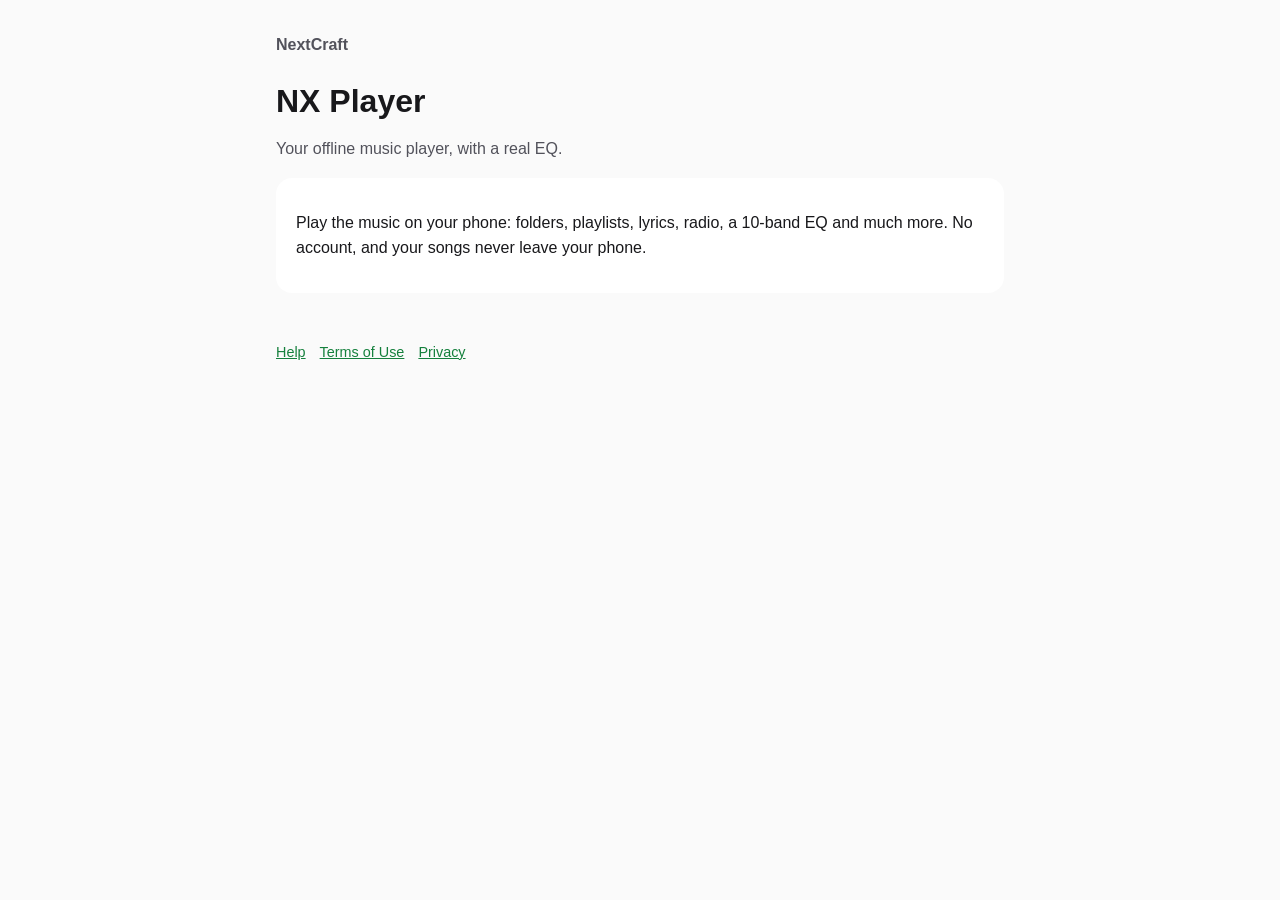
==== nx-player/index.html @ 271c1dac "NextCraft site: NX Player help, privacy policy and terms" ====
<!doctype html>
<html lang="en">
<head>
<meta charset="utf-8">
<meta name="viewport" content="width=device-width, initial-scale=1">
<title>NX Player</title>
<link rel="stylesheet" href="../style.css">
</head>
<body>
<main>
<header><a href="../">NextCraft</a></header>
<h1>NX Player</h1>
<p class="dim">Your offline music player, with a real EQ.</p>
<div class="card">
<p>Play the music on your phone: folders, playlists, lyrics, radio, a 10-band EQ and much more. No account, and your songs never leave your phone.</p>
</div>
<footer><a href="support.html">Help</a><a href="terms.html">Terms of Use</a><a href="privacy.html">Privacy</a></footer>
</main>
</body>
</html>
---- style.css ----
:root {
  --bg: #0b0b0c;
  --card: #18181b;
  --text: #f4f4f5;
  --dim: #a1a1aa;
  --accent: #3ee86a;
}
@media (prefers-color-scheme: light) {
  :root { --bg: #fafafa; --card: #ffffff; --text: #18181b; --dim: #52525b; --accent: #15803d; }
}
* { box-sizing: border-box; }
body {
  margin: 0;
  background: var(--bg);
  color: var(--text);
  font: 16px/1.6 -apple-system, BlinkMacSystemFont, "Segoe UI", Roboto, sans-serif;
}
main { max-width: 760px; margin: 0 auto; padding: 32px 16px 64px; }
header a { color: var(--dim); text-decoration: none; font-weight: 600; }
h1 { font-size: 2rem; line-height: 1.2; margin: 24px 0 4px; }
h2 { font-size: 1.2rem; margin: 32px 0 8px; }
p, li { color: var(--text); }
.dim { color: var(--dim); }
a { color: var(--accent); }
.card { background: var(--card); border-radius: 16px; padding: 16px 20px; margin: 12px 0; }
ul { padding-left: 20px; }
footer { margin-top: 48px; color: var(--dim); font-size: 0.9rem; }
footer a { margin-right: 14px; }
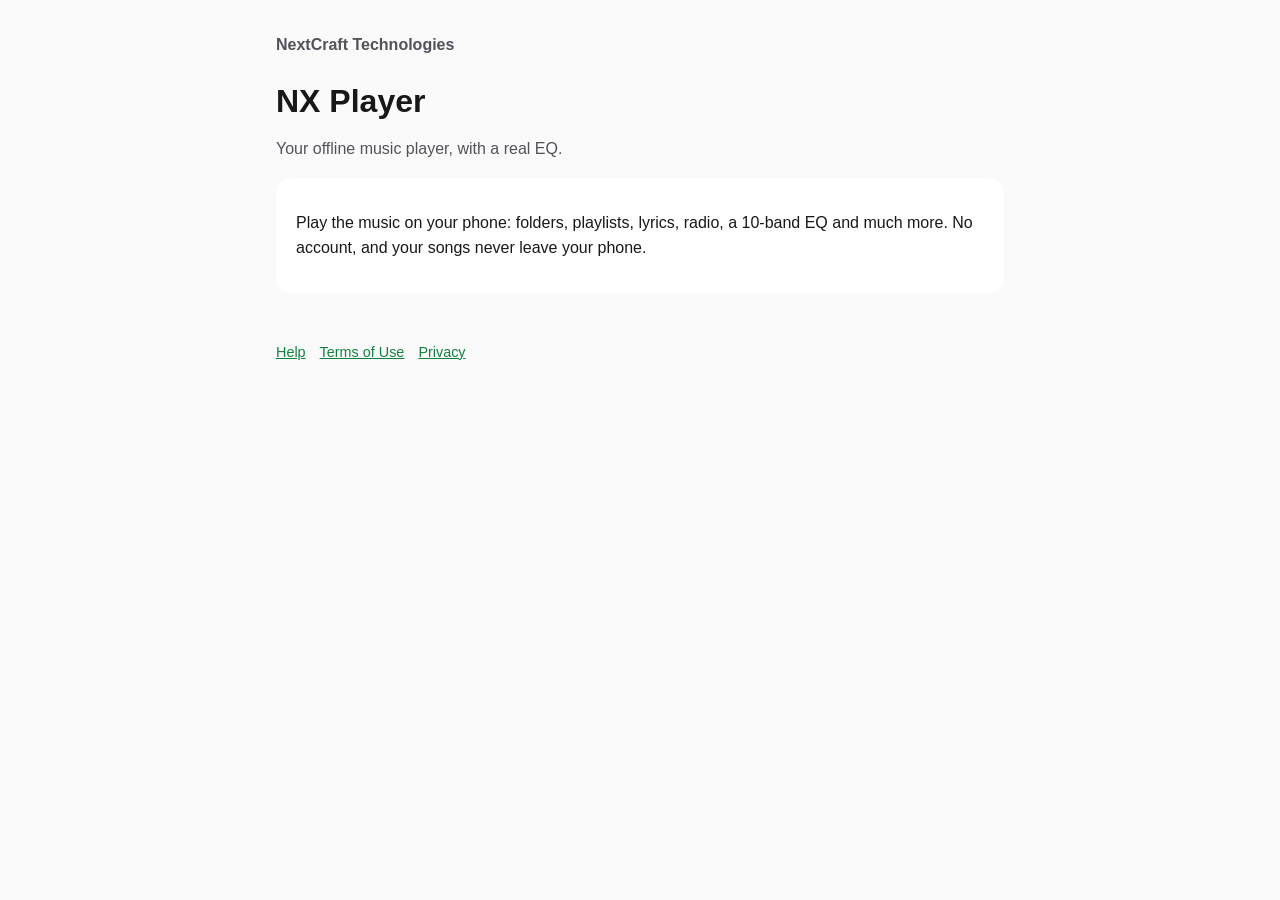
==== commit 0e489745: "Name: NextCraft Technologies" ====
--- a/nx-player/index.html
+++ b/nx-player/index.html
@@ -8,7 +8,7 @@
 </head>
 <body>
 <main>
-<header><a href="../">NextCraft</a></header>
+<header><a href="../">NextCraft Technologies</a></header>
 <h1>NX Player</h1>
 <p class="dim">Your offline music player, with a real EQ.</p>
 <div class="card">
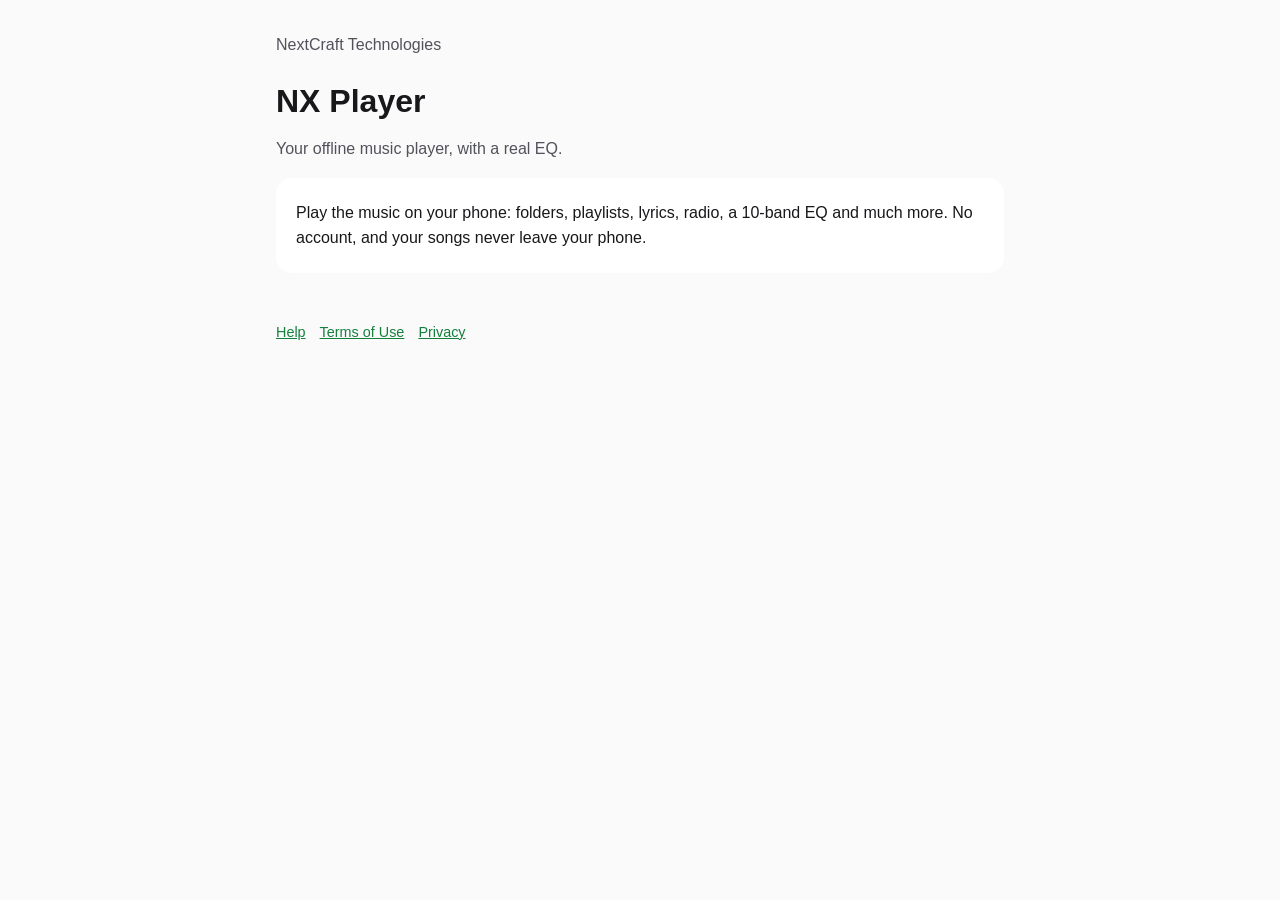
==== commit 0fe08190: "NX Player: full privacy policy (who we are, every service and what it gets, ads choices, legal bases" ====
--- a/nx-player/index.html
+++ b/nx-player/index.html
@@ -8,7 +8,7 @@
 </head>
 <body>
 <main>
-<header><a href="../">NextCraft Technologies</a></header>
+<header><span class="dim">NextCraft Technologies</span></header>
 <h1>NX Player</h1>
 <p class="dim">Your offline music player, with a real EQ.</p>
 <div class="card">
--- a/style.css
+++ b/style.css
@@ -24,5 +24,10 @@
 a { color: var(--accent); }
 .card { background: var(--card); border-radius: 16px; padding: 16px 20px; margin: 12px 0; }
 ul { padding-left: 20px; }
+.card h3 { font-size: 1.05rem; margin: 4px 0 8px; }
+.card p { margin: 6px 0; }
+.toc ol { margin: 8px 0 0; padding-left: 22px; columns: 2; column-gap: 24px; }
+@media (max-width: 520px) { .toc ol { columns: 1; } }
+h2[id] { scroll-margin-top: 16px; }
 footer { margin-top: 48px; color: var(--dim); font-size: 0.9rem; }
 footer a { margin-right: 14px; }
